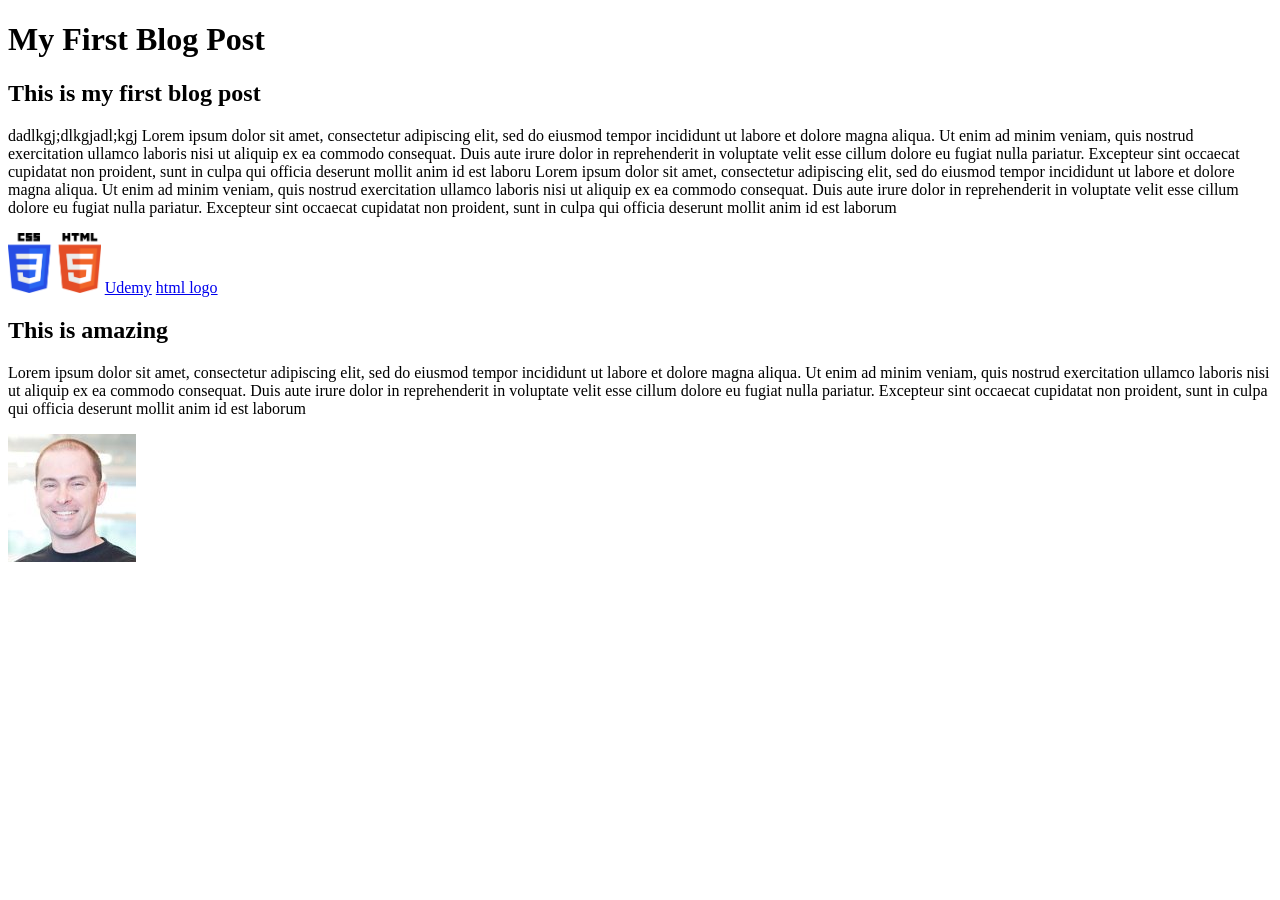
==== index.html @ 5f4df6e9 "first commit" ====
<!DOCTYPE html>
<html>
    <head>
    <title>My first blog post</title>
    
    </head>

    <body>
        <h1>My First Blog Post</h1>
    
        <h2>This is my first blog post</h2>
        
        
        <p>dadlkgj;dlkgjadl;kgj Lorem ipsum dolor sit amet, consectetur adipiscing elit, sed do eiusmod tempor incididunt ut labore et dolore magna aliqua. Ut enim ad minim veniam, quis nostrud exercitation ullamco laboris nisi ut aliquip ex ea commodo consequat. Duis aute irure dolor in reprehenderit in voluptate velit esse cillum dolore eu fugiat nulla pariatur. Excepteur sint occaecat cupidatat non proident, sunt in culpa qui officia deserunt mollit anim id est laboru         Lorem ipsum dolor sit amet, consectetur adipiscing elit, sed do eiusmod tempor incididunt ut labore et dolore magna aliqua. Ut enim ad minim veniam, quis nostrud exercitation ullamco laboris nisi ut aliquip ex ea commodo consequat. Duis aute irure dolor in reprehenderit in voluptate velit esse cillum dolore eu fugiat nulla pariatur. Excepteur sint occaecat cupidatat non proident, sunt in culpa qui officia deserunt mollit anim id est laborum</p>
        
        <img src="logo.png" alt="html and css logo" height="60">
        
        <a href="http://www.udemy.com" target="_blank">Udemy</a>
        
        <a href="logo.png" target="_blank">html logo</a>        <h2>This is amazing</h2>
        <p>Lorem ipsum dolor sit amet, consectetur adipiscing elit, sed do eiusmod tempor incididunt ut labore et dolore magna aliqua. Ut enim ad minim veniam, quis nostrud exercitation ullamco laboris nisi ut aliquip ex ea commodo consequat. Duis aute irure dolor in reprehenderit in voluptate velit esse cillum dolore eu fugiat nulla pariatur. Excepteur sint occaecat cupidatat non proident, sunt in culpa qui officia deserunt mollit anim id est laborum</p>
        <img src="chad.jpg" alt="author">
    </body>

</html>
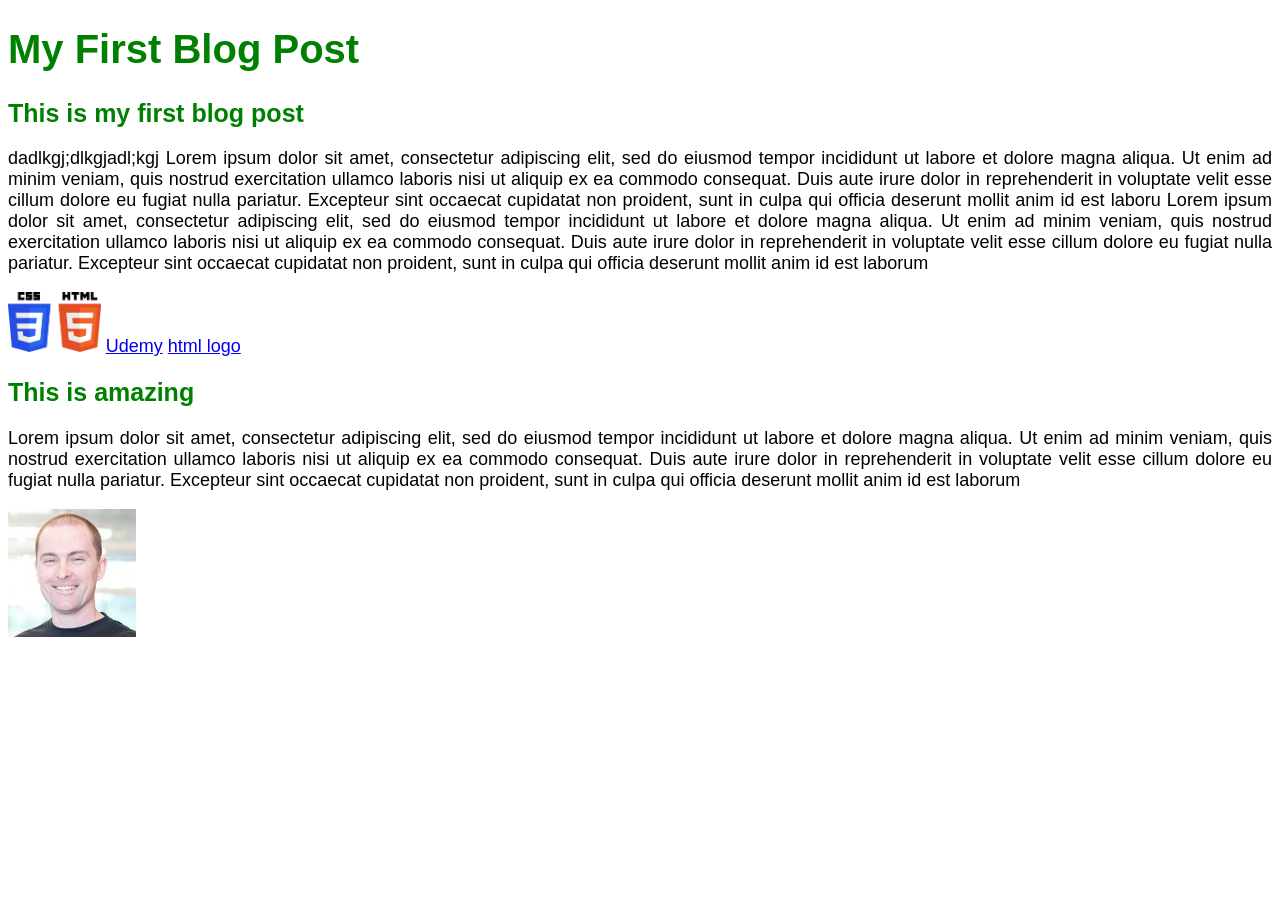
==== commit 210be6a2: "some css styling" ====
--- a/index.html
+++ b/index.html
@@ -2,7 +2,7 @@
 <html>
     <head>
     <title>My first blog post</title>
-    
+    <link rel="stylesheet" type="text/css" href="style.css">
     </head>
 
     <body>
--- a/style.css
+++ b/style.css
@@ -0,0 +1,19 @@
+body{
+    font-family: Arial;
+    font-size: 18px;
+}
+
+h1,h2{
+    color: green;
+}
+
+h1 {
+    font-size: 40px;
+}
+
+h2 {
+    font-size: 25px;
+}
+p {
+    text-align: justify;
+}
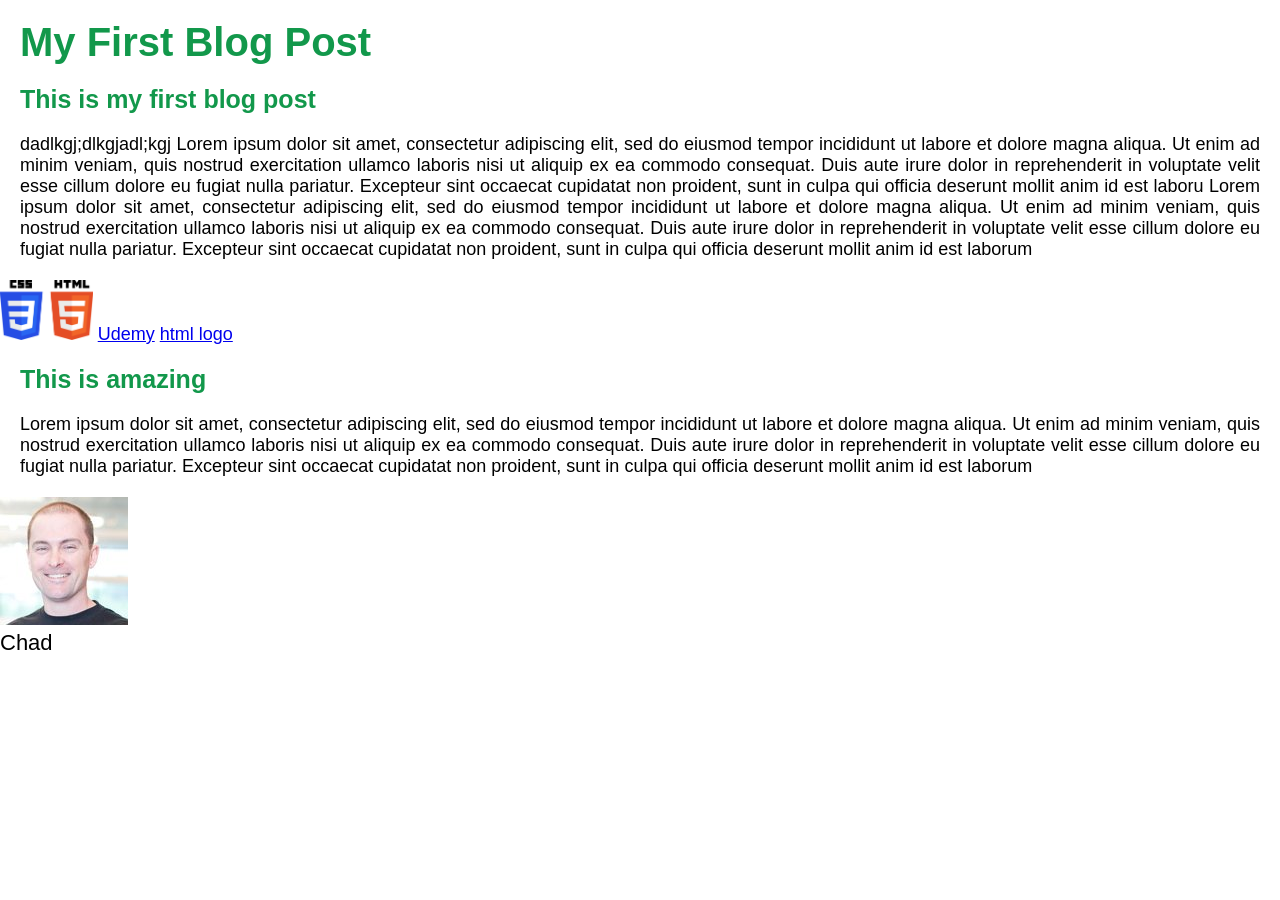
==== commit f2910dbd: "CSS Box Model" ====
--- a/index.html
+++ b/index.html
@@ -11,15 +11,16 @@
         <h2>This is my first blog post</h2>
         
         
-        <p>dadlkgj;dlkgjadl;kgj Lorem ipsum dolor sit amet, consectetur adipiscing elit, sed do eiusmod tempor incididunt ut labore et dolore magna aliqua. Ut enim ad minim veniam, quis nostrud exercitation ullamco laboris nisi ut aliquip ex ea commodo consequat. Duis aute irure dolor in reprehenderit in voluptate velit esse cillum dolore eu fugiat nulla pariatur. Excepteur sint occaecat cupidatat non proident, sunt in culpa qui officia deserunt mollit anim id est laboru         Lorem ipsum dolor sit amet, consectetur adipiscing elit, sed do eiusmod tempor incididunt ut labore et dolore magna aliqua. Ut enim ad minim veniam, quis nostrud exercitation ullamco laboris nisi ut aliquip ex ea commodo consequat. Duis aute irure dolor in reprehenderit in voluptate velit esse cillum dolore eu fugiat nulla pariatur. Excepteur sint occaecat cupidatat non proident, sunt in culpa qui officia deserunt mollit anim id est laborum</p>
+        <p class="main-text">dadlkgj;dlkgjadl;kgj Lorem ipsum dolor sit amet, consectetur adipiscing elit, sed do eiusmod tempor incididunt ut labore et dolore magna aliqua. Ut enim ad minim veniam, quis nostrud exercitation ullamco laboris nisi ut aliquip ex ea commodo consequat. Duis aute irure dolor in reprehenderit in voluptate velit esse cillum dolore eu fugiat nulla pariatur. Excepteur sint occaecat cupidatat non proident, sunt in culpa qui officia deserunt mollit anim id est laboru         Lorem ipsum dolor sit amet, consectetur adipiscing elit, sed do eiusmod tempor incididunt ut labore et dolore magna aliqua. Ut enim ad minim veniam, quis nostrud exercitation ullamco laboris nisi ut aliquip ex ea commodo consequat. Duis aute irure dolor in reprehenderit in voluptate velit esse cillum dolore eu fugiat nulla pariatur. Excepteur sint occaecat cupidatat non proident, sunt in culpa qui officia deserunt mollit anim id est laborum</p>
         
         <img src="logo.png" alt="html and css logo" height="60">
         
         <a href="http://www.udemy.com" target="_blank">Udemy</a>
         
         <a href="logo.png" target="_blank">html logo</a>        <h2>This is amazing</h2>
-        <p>Lorem ipsum dolor sit amet, consectetur adipiscing elit, sed do eiusmod tempor incididunt ut labore et dolore magna aliqua. Ut enim ad minim veniam, quis nostrud exercitation ullamco laboris nisi ut aliquip ex ea commodo consequat. Duis aute irure dolor in reprehenderit in voluptate velit esse cillum dolore eu fugiat nulla pariatur. Excepteur sint occaecat cupidatat non proident, sunt in culpa qui officia deserunt mollit anim id est laborum</p>
+        <p class="main-text">Lorem ipsum dolor sit amet, consectetur adipiscing elit, sed do eiusmod tempor incididunt ut labore et dolore magna aliqua. Ut enim ad minim veniam, quis nostrud exercitation ullamco laboris nisi ut aliquip ex ea commodo consequat. Duis aute irure dolor in reprehenderit in voluptate velit esse cillum dolore eu fugiat nulla pariatur. Excepteur sint occaecat cupidatat non proident, sunt in culpa qui officia deserunt mollit anim id est laborum</p>
         <img src="chad.jpg" alt="author">
+        <p class="author-text">Chad</p>
     </body>
 
 </html>
--- a/style.css
+++ b/style.css
@@ -1,10 +1,18 @@
+*{
+    margin: 0;
+    padding: 0;
+    box-sizing: border-box;
+}
+
 body{
     font-family: Arial;
     font-size: 18px;
 }
 
 h1,h2{
-    color: green;
+    color: rgb(18, 152, 75);
+    margin: 20px;
+
 }
 
 h1 {
@@ -17,3 +25,13 @@
 p {
     text-align: justify;
 }
+
+.main-text{
+    text-align: justify;
+    margin: 20px;
+
+}
+
+.author-text{
+    font-size: 22px;
+}
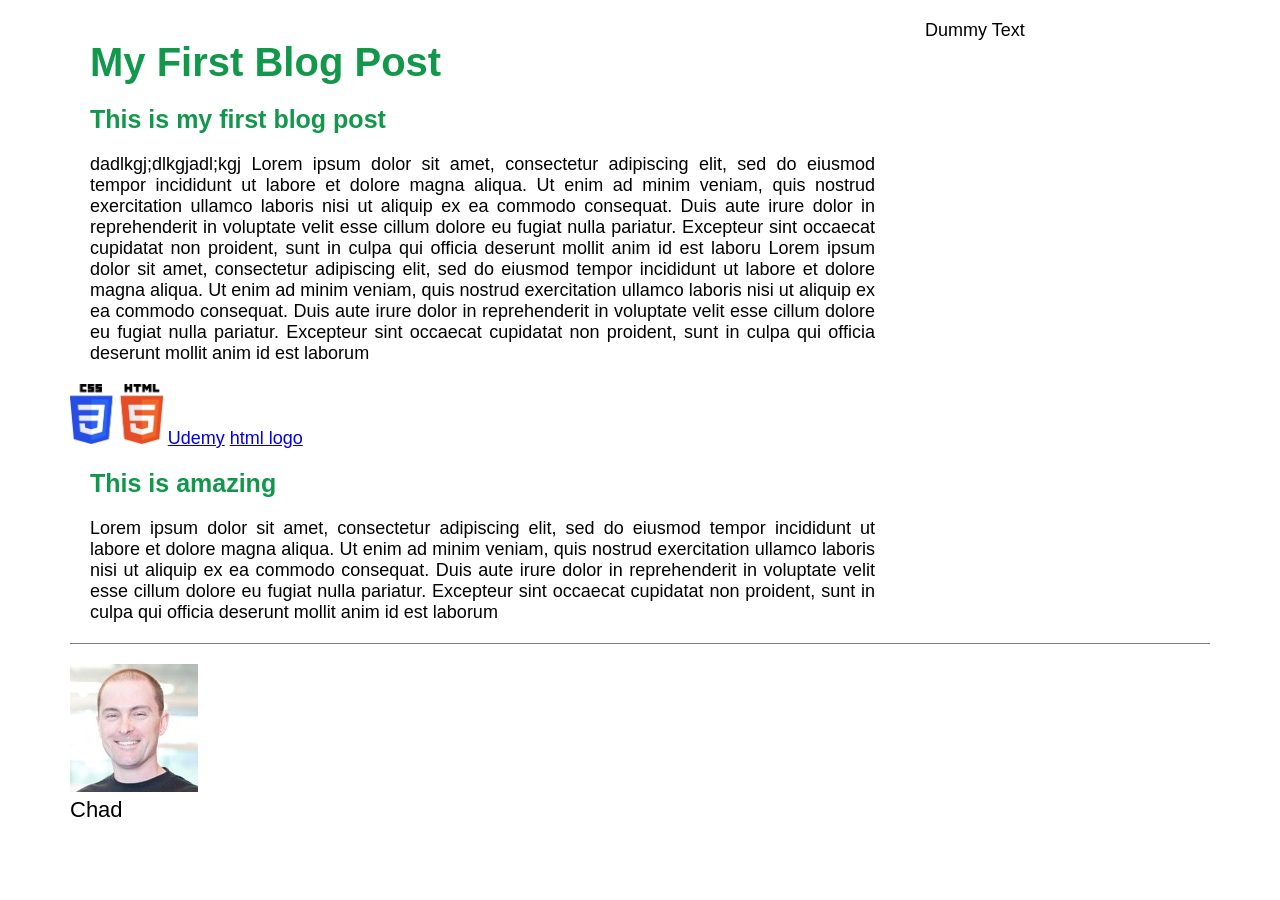
==== commit c33e748d: "Building a simple layout" ====
--- a/index.html
+++ b/index.html
@@ -6,21 +6,31 @@
     </head>
 
     <body>
-        <h1>My First Blog Post</h1>
-    
-        <h2>This is my first blog post</h2>
-        
-        
-        <p class="main-text">dadlkgj;dlkgjadl;kgj Lorem ipsum dolor sit amet, consectetur adipiscing elit, sed do eiusmod tempor incididunt ut labore et dolore magna aliqua. Ut enim ad minim veniam, quis nostrud exercitation ullamco laboris nisi ut aliquip ex ea commodo consequat. Duis aute irure dolor in reprehenderit in voluptate velit esse cillum dolore eu fugiat nulla pariatur. Excepteur sint occaecat cupidatat non proident, sunt in culpa qui officia deserunt mollit anim id est laboru         Lorem ipsum dolor sit amet, consectetur adipiscing elit, sed do eiusmod tempor incididunt ut labore et dolore magna aliqua. Ut enim ad minim veniam, quis nostrud exercitation ullamco laboris nisi ut aliquip ex ea commodo consequat. Duis aute irure dolor in reprehenderit in voluptate velit esse cillum dolore eu fugiat nulla pariatur. Excepteur sint occaecat cupidatat non proident, sunt in culpa qui officia deserunt mollit anim id est laborum</p>
-        
-        <img src="logo.png" alt="html and css logo" height="60">
-        
-        <a href="http://www.udemy.com" target="_blank">Udemy</a>
-        
-        <a href="logo.png" target="_blank">html logo</a>        <h2>This is amazing</h2>
-        <p class="main-text">Lorem ipsum dolor sit amet, consectetur adipiscing elit, sed do eiusmod tempor incididunt ut labore et dolore magna aliqua. Ut enim ad minim veniam, quis nostrud exercitation ullamco laboris nisi ut aliquip ex ea commodo consequat. Duis aute irure dolor in reprehenderit in voluptate velit esse cillum dolore eu fugiat nulla pariatur. Excepteur sint occaecat cupidatat non proident, sunt in culpa qui officia deserunt mollit anim id est laborum</p>
-        <img src="chad.jpg" alt="author">
-        <p class="author-text">Chad</p>
+    <div class="container">
+        <div class="blog-post">
+            <h1>My First Blog Post</h1>
+
+            <h2>This is my first blog post</h2>
+
+
+            <p class="main-text">dadlkgj;dlkgjadl;kgj Lorem ipsum dolor sit amet, consectetur adipiscing elit, sed do eiusmod tempor incididunt ut labore et dolore magna aliqua. Ut enim ad minim veniam, quis nostrud exercitation ullamco laboris nisi ut aliquip ex ea commodo consequat. Duis aute irure dolor in reprehenderit in voluptate velit esse cillum dolore eu fugiat nulla pariatur. Excepteur sint occaecat cupidatat non proident, sunt in culpa qui officia deserunt mollit anim id est laboru         Lorem ipsum dolor sit amet, consectetur adipiscing elit, sed do eiusmod tempor incididunt ut labore et dolore magna aliqua. Ut enim ad minim veniam, quis nostrud exercitation ullamco laboris nisi ut aliquip ex ea commodo consequat. Duis aute irure dolor in reprehenderit in voluptate velit esse cillum dolore eu fugiat nulla pariatur. Excepteur sint occaecat cupidatat non proident, sunt in culpa qui officia deserunt mollit anim id est laborum</p>
+
+            <img src="logo.png" alt="html and css logo" height="60">
+
+            <a href="http://www.udemy.com" target="_blank">Udemy</a>
+
+            <a href="logo.png" target="_blank">html logo</a>        <h2>This is amazing</h2>
+            <p class="main-text">Lorem ipsum dolor sit amet, consectetur adipiscing elit, sed do eiusmod tempor incididunt ut labore et dolore magna aliqua. Ut enim ad minim veniam, quis nostrud exercitation ullamco laboris nisi ut aliquip ex ea commodo consequat. Duis aute irure dolor in reprehenderit in voluptate velit esse cillum dolore eu fugiat nulla pariatur. Excepteur sint occaecat cupidatat non proident, sunt in culpa qui officia deserunt mollit anim id est laborum</p>
+        </div>
+        <div class="other-posts">
+            Dummy Text
+        </div>
+        <div class="clearfix"></div>
+        <div class="author-box">
+            <img src="chad.jpg" alt="author">
+            <p class="author-text">Chad</p>
+        </div>
+    </div>
     </body>
 
 </html>
--- a/style.css
+++ b/style.css
@@ -2,6 +2,12 @@
     margin: 0;
     padding: 0;
     box-sizing: border-box;
+}
+
+.clearfix:after{
+    content: "";
+    display: table;
+    clear: both;
 }
 
 body{
@@ -34,4 +40,24 @@
 
 .author-text{
     font-size: 22px;
-}+}
+.container {
+    width: 1140px;
+    margin: 20px auto 0 auto;
+}
+
+.blog-post {
+    width: 75%;
+    float: left;
+    padding-right: 30px;
+}
+
+.other-posts {
+    width: 25%;
+    float: left;
+}
+
+.author-box {
+    padding-top: 20px;
+    border-top: 1px solid #808080;
+}
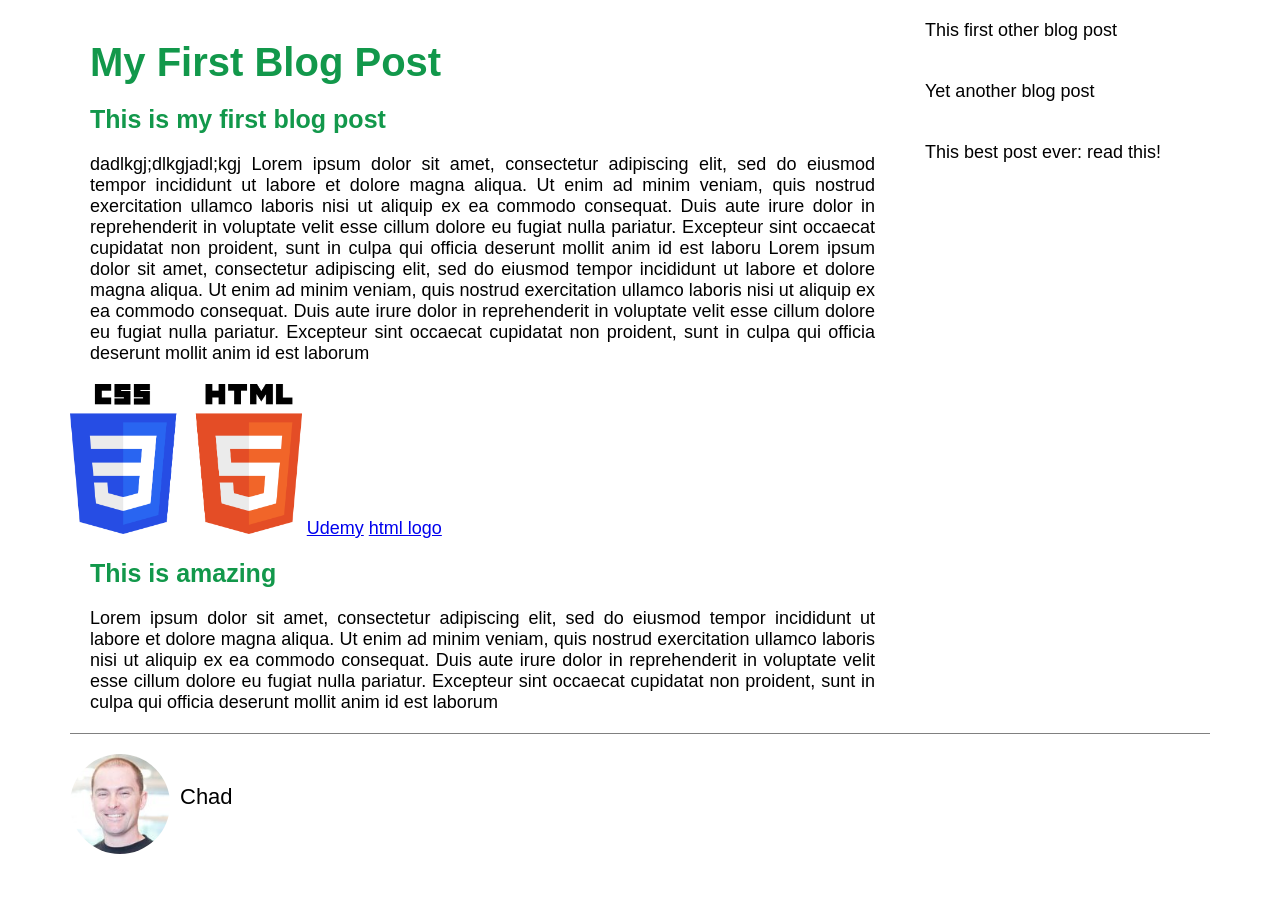
==== commit c3995c33: "Polishing our blog post" ====
--- a/index.html
+++ b/index.html
@@ -15,7 +15,7 @@
 
             <p class="main-text">dadlkgj;dlkgjadl;kgj Lorem ipsum dolor sit amet, consectetur adipiscing elit, sed do eiusmod tempor incididunt ut labore et dolore magna aliqua. Ut enim ad minim veniam, quis nostrud exercitation ullamco laboris nisi ut aliquip ex ea commodo consequat. Duis aute irure dolor in reprehenderit in voluptate velit esse cillum dolore eu fugiat nulla pariatur. Excepteur sint occaecat cupidatat non proident, sunt in culpa qui officia deserunt mollit anim id est laboru         Lorem ipsum dolor sit amet, consectetur adipiscing elit, sed do eiusmod tempor incididunt ut labore et dolore magna aliqua. Ut enim ad minim veniam, quis nostrud exercitation ullamco laboris nisi ut aliquip ex ea commodo consequat. Duis aute irure dolor in reprehenderit in voluptate velit esse cillum dolore eu fugiat nulla pariatur. Excepteur sint occaecat cupidatat non proident, sunt in culpa qui officia deserunt mollit anim id est laborum</p>
 
-            <img src="logo.png" alt="html and css logo" height="60">
+            <img src="logo.png" alt="html and css logo">
 
             <a href="http://www.udemy.com" target="_blank">Udemy</a>
 
@@ -23,11 +23,22 @@
             <p class="main-text">Lorem ipsum dolor sit amet, consectetur adipiscing elit, sed do eiusmod tempor incididunt ut labore et dolore magna aliqua. Ut enim ad minim veniam, quis nostrud exercitation ullamco laboris nisi ut aliquip ex ea commodo consequat. Duis aute irure dolor in reprehenderit in voluptate velit esse cillum dolore eu fugiat nulla pariatur. Excepteur sint occaecat cupidatat non proident, sunt in culpa qui officia deserunt mollit anim id est laborum</p>
         </div>
         <div class="other-posts">
-            Dummy Text
+            <div class="other">
+                This first other blog post
+            </div>
+            
+            <div class="other">
+                Yet another blog post
+            </div>
+            
+            <div class="other">
+                This best post ever: read this!
+            </div>
         </div>
         <div class="clearfix"></div>
         <div class="author-box">
             <img src="chad.jpg" alt="author">
+            
             <p class="author-text">Chad</p>
         </div>
     </div>
--- a/style.css
+++ b/style.css
@@ -40,6 +40,9 @@
 
 .author-text{
     font-size: 22px;
+    float: left;
+    margin-top: 30px;
+    margin-left: 10px
 }
 .container {
     width: 1140px;
@@ -61,3 +64,19 @@
     padding-top: 20px;
     border-top: 1px solid #808080;
 }
+
+.other {
+    margin-bottom: 40px;
+}
+
+.author-box img{
+    height: 100px;
+    width: 100px;
+    border-radius: 50px;
+    float: left;
+}
+
+.blog-post img{
+    height: 150px;
+    width: auto;
+}
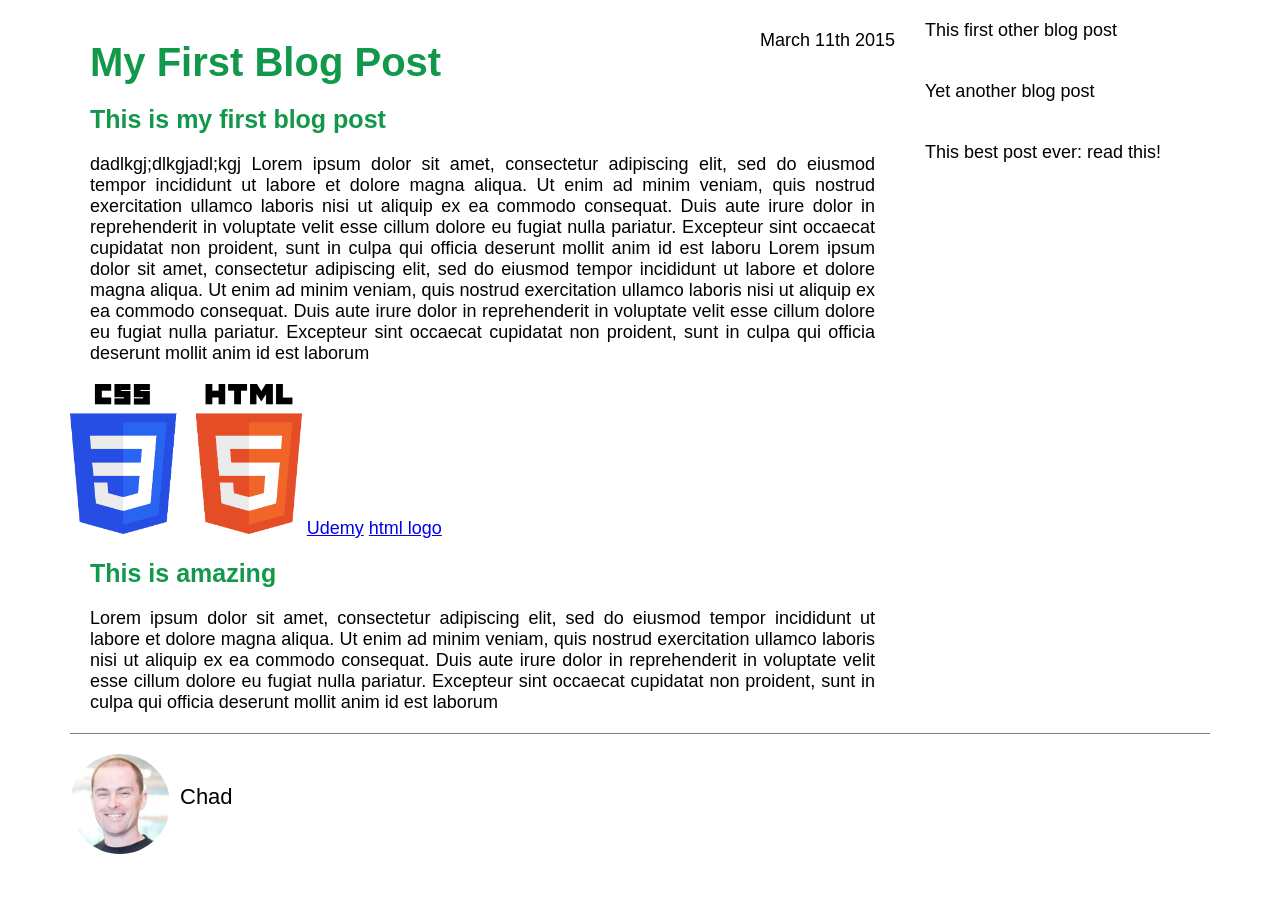
==== commit 057e6995: "First development steps" ====
--- a/index.html
+++ b/index.html
@@ -9,7 +9,7 @@
     <div class="container">
         <div class="blog-post">
             <h1>My First Blog Post</h1>
-
+            <p class="date">March 11th 2015</p>
             <h2>This is my first blog post</h2>
 
 
--- a/style.css
+++ b/style.css
@@ -53,6 +53,7 @@
     width: 75%;
     float: left;
     padding-right: 30px;
+    position: relative;
 }
 
 .other-posts {
@@ -79,4 +80,11 @@
 .blog-post img{
     height: 150px;
     width: auto;
-}+}
+.date {
+    position: absolute;
+    top: 0;
+    right: 0;
+    padding-top: 10px;
+    padding-right: 30px;
+}
